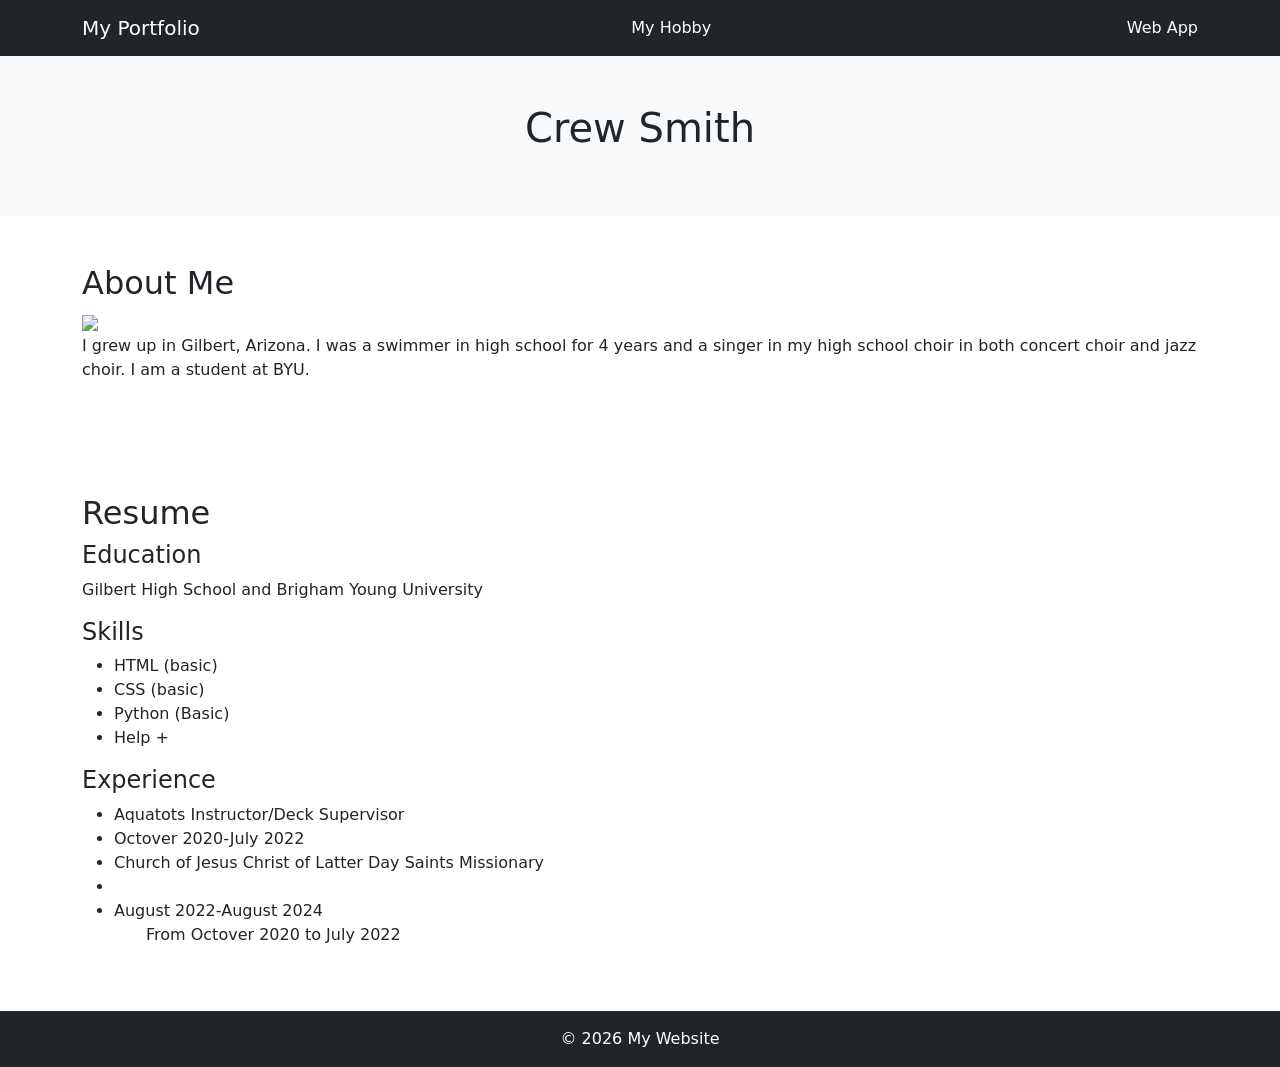
==== index.html @ b80673f0 "Fix HTML structure and add image in About Me section" ====
<!DOCTYPE html>
<html lang="en">
<head>
  <meta charset="UTF-8">
  <title>Crew Smith's Professional Site</title>

  <!-- Bootstrap -->
  <link href="https://cdn.jsdelivr.net/npm/bootstrap@5.3.3/dist/css/bootstrap.min.css" rel="stylesheet">

</head>

<body>

<!-- NAVBAR -->
<nav class="navbar navbar-expand-lg navbar-dark bg-dark">
  <div class="container">
    <a class="navbar-brand" href="#">My Portfolio</a>
    <a class="nav-link text-white" href="scratch.html">My Hobby</a>
    <a class="nav-link text-white" href="app.html">Web App</a>
  </div>
</nav>

<!-- HEADER -->
<header class="bg-light text-center p-5">
  <h1>Crew Smith</h1>
  <p class="lead"></p>
</header>

<!-- ABOUT -->
<section class="container py-5">
  <h2>About Me</h2>
  <img src="https://preview.redd.it/my-two-cosmere-reading-orders-pick-your-poison-v0-wgsjx27tvmte1.jpg?width=1080&crop=smart&auto=webp&s=63837c0c3ec98341e6a679a6f1f653e103aab233" width="300">
</div>
  <p>I grew up in Gilbert, Arizona. I was a swimmer in high school for 4 years and a singer in my high school choir in both concert choir and jazz choir. I am a student at BYU.</p>
</section>

<!-- RESUME SECTION -->
<section class="container py-5">
  <h2>Resume</h2>

  <h4>Education</h4>
  <p>Gilbert High School and Brigham Young University</p>

  <h4>Skills</h4>
  <ul>
    <li>HTML (basic) </li>
    <li>CSS (basic) </li>
    <li>Python (Basic) </li>
    <li> Help +
    </li>
  </ul>

  <h4>Experience</h4>
  <ul>
    <li>Aquatots Instructor/Deck Supervisor</li>
    <li>  Octover 2020-July 2022</li>
    <li>Church of Jesus Christ of Latter Day Saints Missionary<li>
    <li>  August 2022-August 2024</li>
  <ul>

   <p>From Octover 2020 to July 2022</p>
  
</section>

<!-- FOOTER -->
<footer class="bg-dark text-white text-center p-3">
  © 2026 My Website
</footer>

</body>
</html>
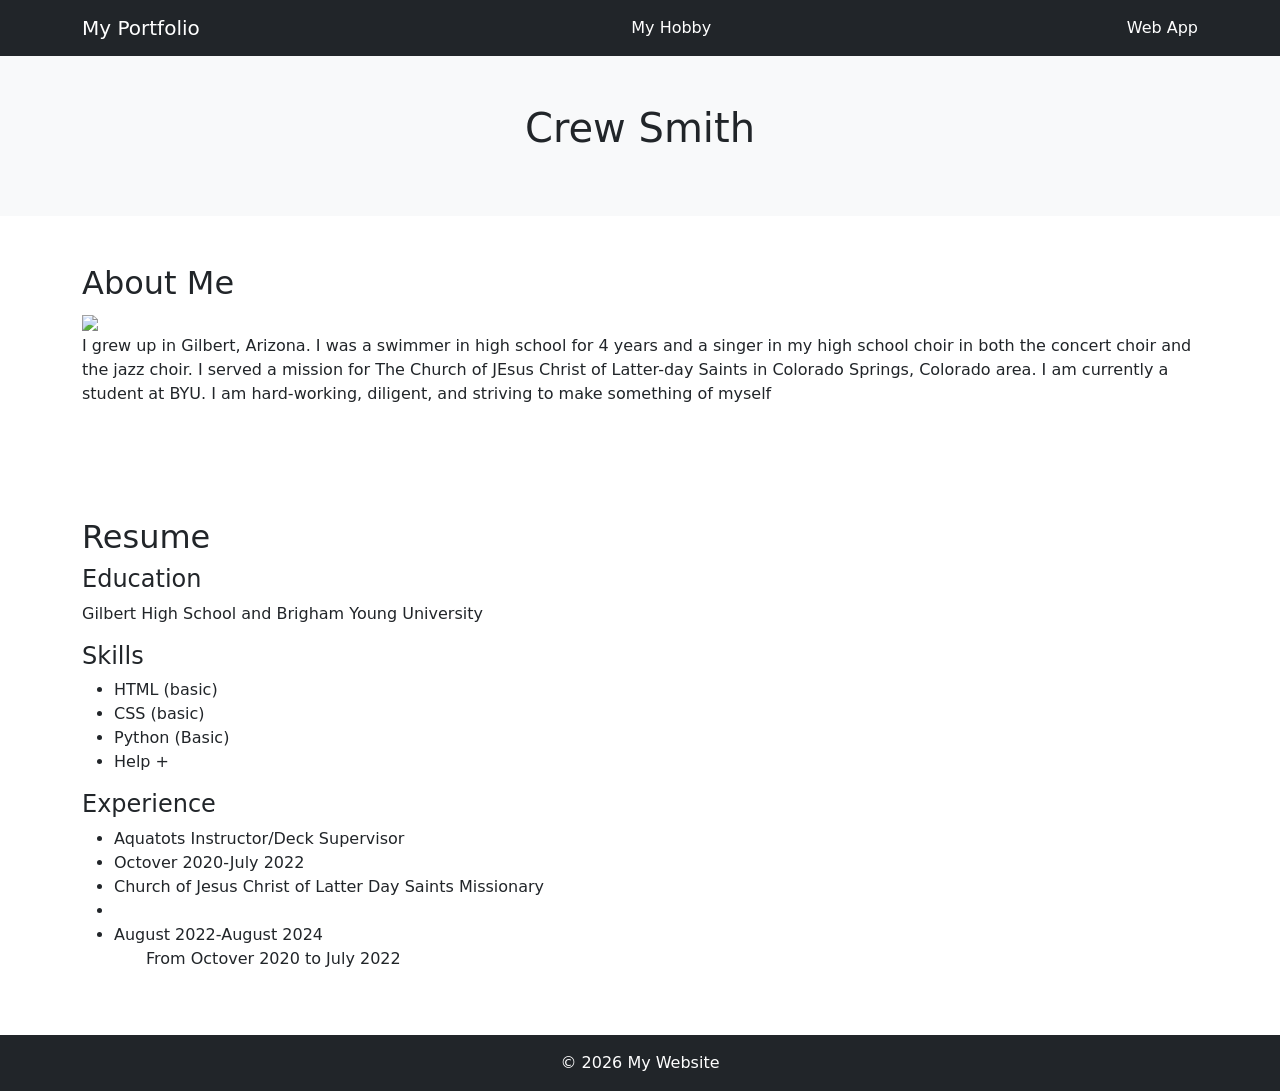
==== commit cc533266: "Revise index.html with updated content and corrections Updated personal information and fixed typos " ====
--- a/index.html
+++ b/index.html
@@ -31,7 +31,9 @@
   <h2>About Me</h2>
   <img src="https://preview.redd.it/my-two-cosmere-reading-orders-pick-your-poison-v0-wgsjx27tvmte1.jpg?width=1080&crop=smart&auto=webp&s=63837c0c3ec98341e6a679a6f1f653e103aab233" width="300">
 </div>
-  <p>I grew up in Gilbert, Arizona. I was a swimmer in high school for 4 years and a singer in my high school choir in both concert choir and jazz choir. I am a student at BYU.</p>
+  <p>I grew up in Gilbert, Arizona. I was a swimmer in high school for 4 years and a singer in my high school choir in both the 
+    concert choir and the jazz choir. I served a mission for The Church of JEsus Christ of Latter-day Saints in Colorado Springs, 
+    Colorado area. I am currently a student at BYU. I am hard-working, diligent, and striving to make something of myself</p>
 </section>
 
 <!-- RESUME SECTION -->
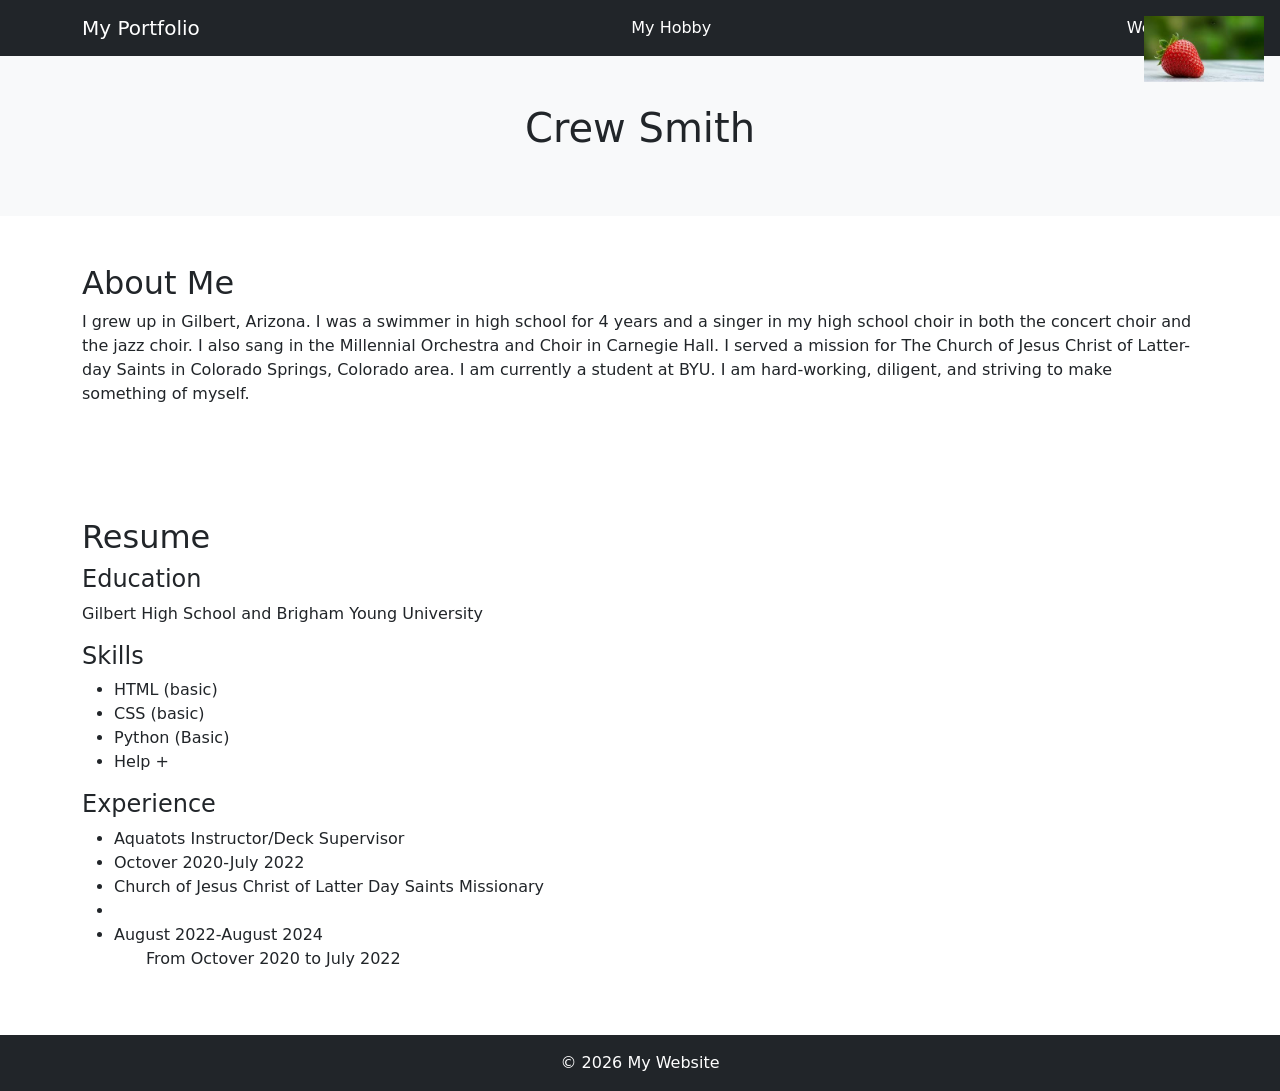
==== commit e8623c3c: "Update index.html" ====
--- a/index.html
+++ b/index.html
@@ -29,11 +29,10 @@
 <!-- ABOUT -->
 <section class="container py-5">
   <h2>About Me</h2>
-  <img src="https://preview.redd.it/my-two-cosmere-reading-orders-pick-your-poison-v0-wgsjx27tvmte1.jpg?width=1080&crop=smart&auto=webp&s=63837c0c3ec98341e6a679a6f1f653e103aab233" width="300">
-</div>
+<img src="[data-uri]" class="position-fixed top-0 end-0 m-3" width="120">
   <p>I grew up in Gilbert, Arizona. I was a swimmer in high school for 4 years and a singer in my high school choir in both the 
-    concert choir and the jazz choir. I served a mission for The Church of JEsus Christ of Latter-day Saints in Colorado Springs, 
-    Colorado area. I am currently a student at BYU. I am hard-working, diligent, and striving to make something of myself</p>
+    concert choir and the jazz choir. I also sang in the Millennial Orchestra and Choir in Carnegie Hall. I served a mission for The Church of Jesus Christ of Latter-day Saints in Colorado Springs, 
+    Colorado area. I am currently a student at BYU. I am hard-working, diligent, and striving to make something of myself.</p>
 </section>
 
 <!-- RESUME SECTION -->
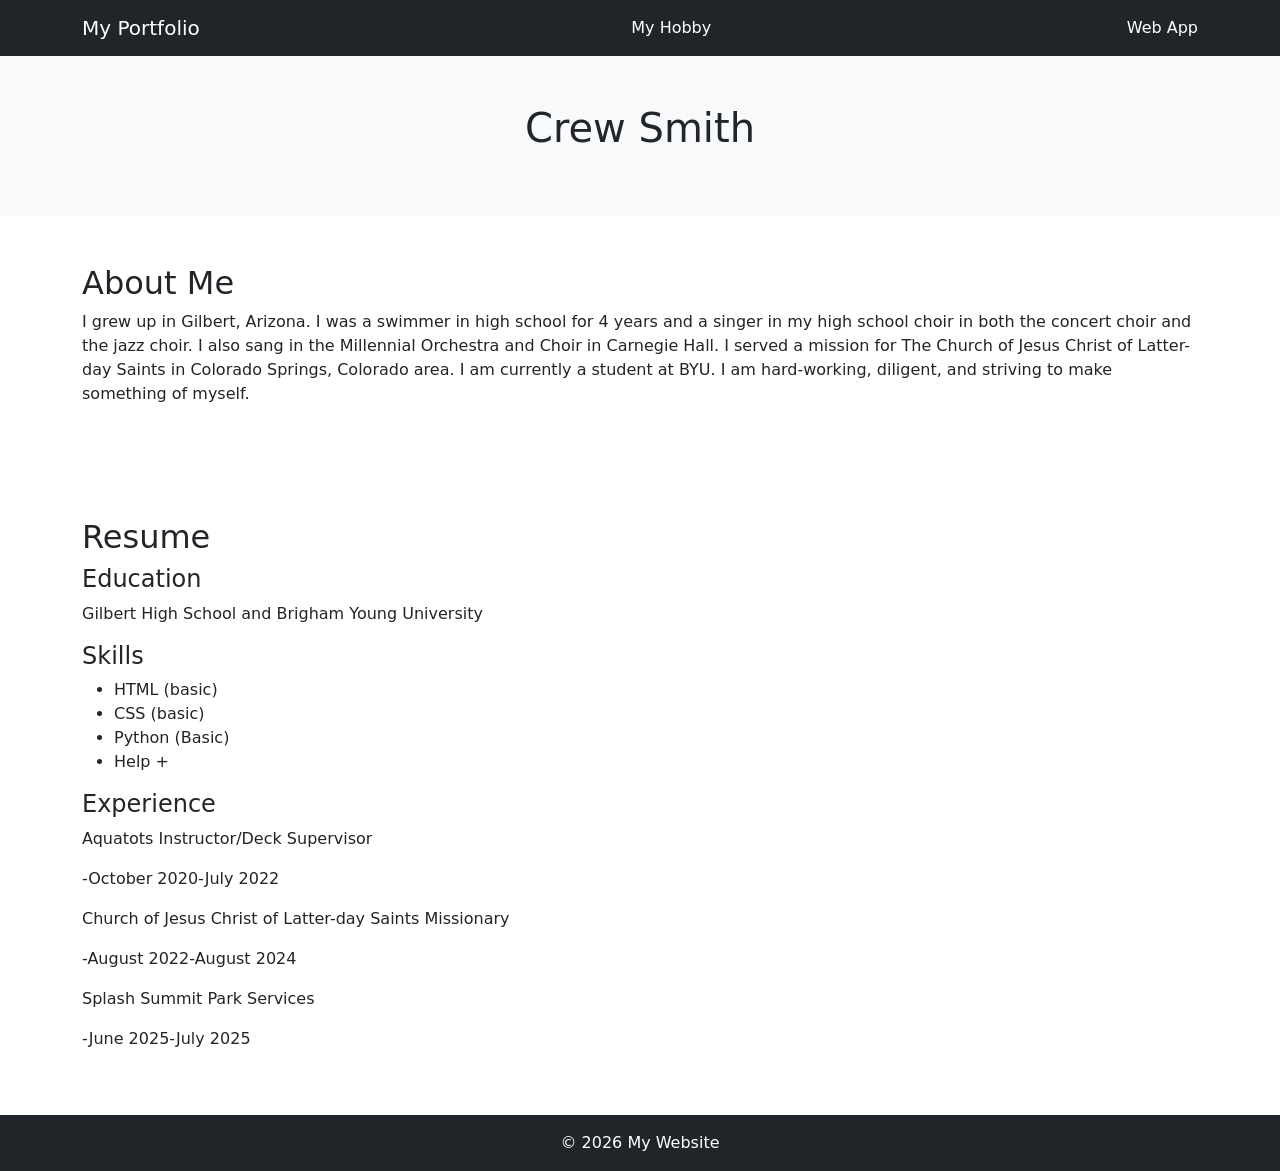
==== commit ab4211bd: "Fix HTML formatting and structure" ====
--- a/index.html
+++ b/index.html
@@ -29,7 +29,6 @@
 <!-- ABOUT -->
 <section class="container py-5">
   <h2>About Me</h2>
-<img src="[data-uri]" class="position-fixed top-0 end-0 m-3" width="120">
   <p>I grew up in Gilbert, Arizona. I was a swimmer in high school for 4 years and a singer in my high school choir in both the 
     concert choir and the jazz choir. I also sang in the Millennial Orchestra and Choir in Carnegie Hall. I served a mission for The Church of Jesus Christ of Latter-day Saints in Colorado Springs, 
     Colorado area. I am currently a student at BYU. I am hard-working, diligent, and striving to make something of myself.</p>
@@ -47,19 +46,17 @@
     <li>HTML (basic) </li>
     <li>CSS (basic) </li>
     <li>Python (Basic) </li>
-    <li> Help +
-    </li>
+    <li> Help + </li>
   </ul>
 
   <h4>Experience</h4>
-  <ul>
-    <li>Aquatots Instructor/Deck Supervisor</li>
-    <li>  Octover 2020-July 2022</li>
-    <li>Church of Jesus Christ of Latter Day Saints Missionary<li>
-    <li>  August 2022-August 2024</li>
-  <ul>
-
-   <p>From Octover 2020 to July 2022</p>
+  
+  <p>Aquatots Instructor/Deck Supervisor</p>
+  <p>-October 2020-July 2022</p>
+  <p>Church of Jesus Christ of Latter-day Saints Missionary<p>
+  <p>-August 2022-August 2024</p>
+  <p>Splash Summit Park Services<p>
+  <p>-June 2025-July 2025</p>
   
 </section>
 
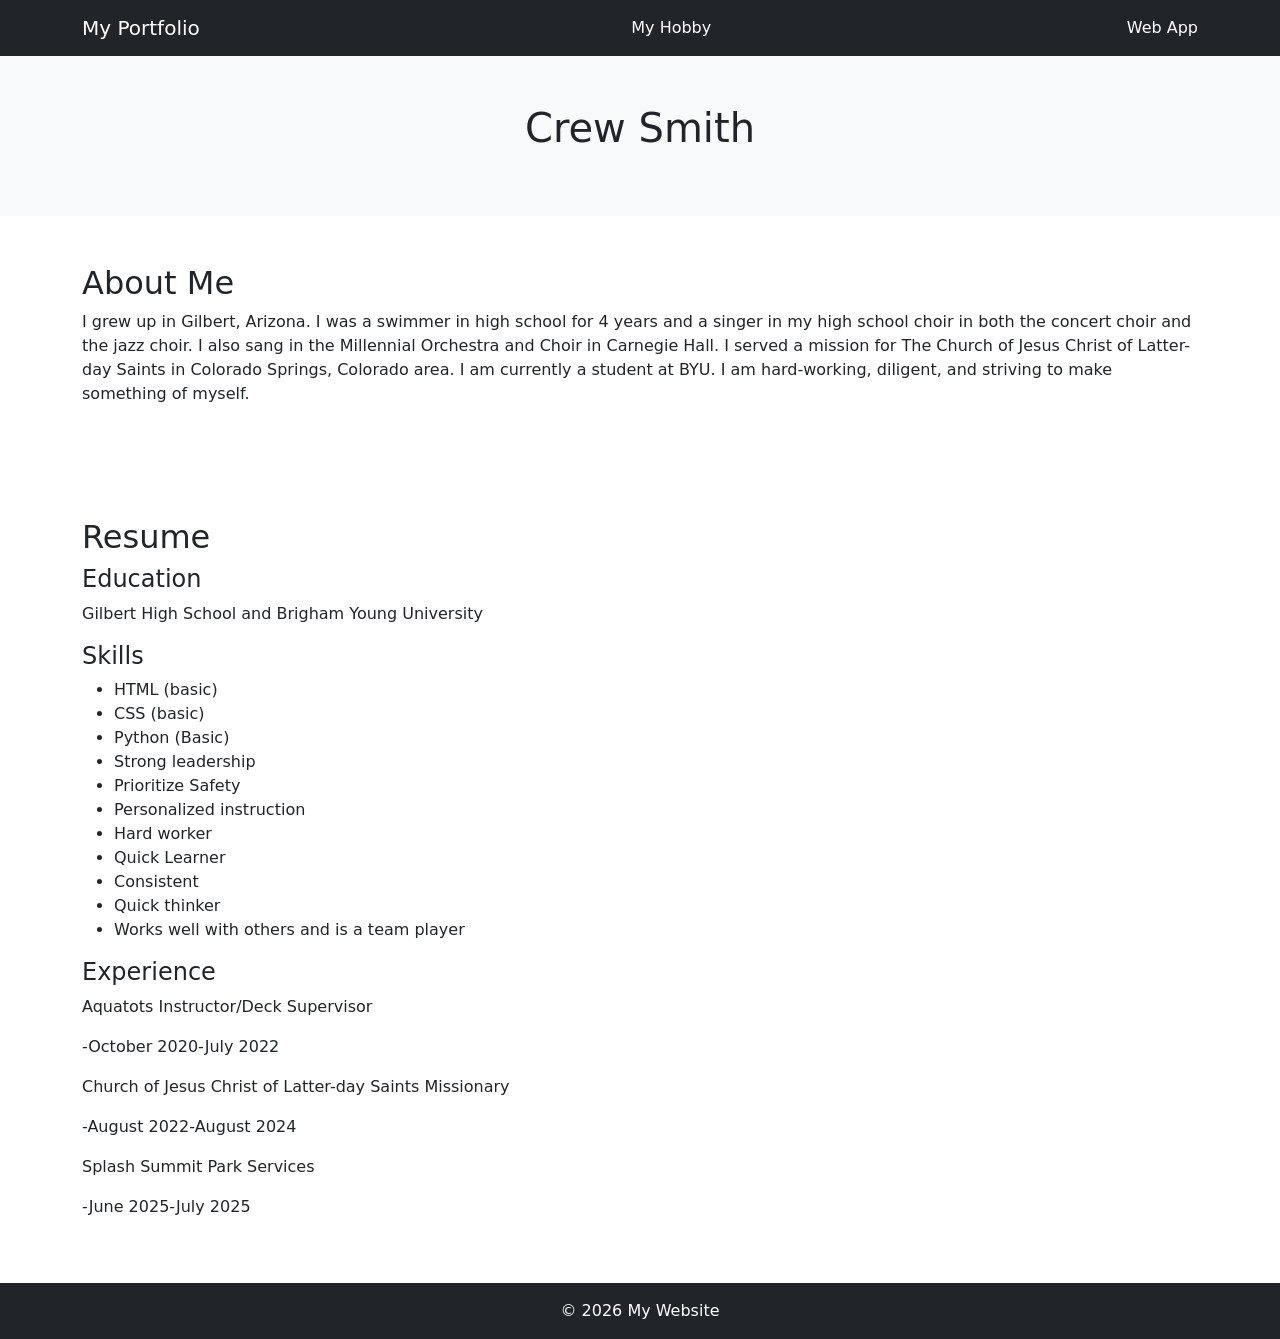
==== commit 938d874c: "Update index.html" ====
--- a/index.html
+++ b/index.html
@@ -46,11 +46,17 @@
     <li>HTML (basic) </li>
     <li>CSS (basic) </li>
     <li>Python (Basic) </li>
-    <li> Help + </li>
+    <li> Strong leadership
+    <li>Prioritize Safety </li>
+    <li>Personalized instruction </li>
+    <li>Hard worker </li>
+    <li>Quick Learner </li>
+    <li>Consistent </li>
+    <li>Quick thinker </li>
+    <li>Works well with others and is a team player </li>
   </ul>
 
   <h4>Experience</h4>
-  
   <p>Aquatots Instructor/Deck Supervisor</p>
   <p>-October 2020-July 2022</p>
   <p>Church of Jesus Christ of Latter-day Saints Missionary<p>
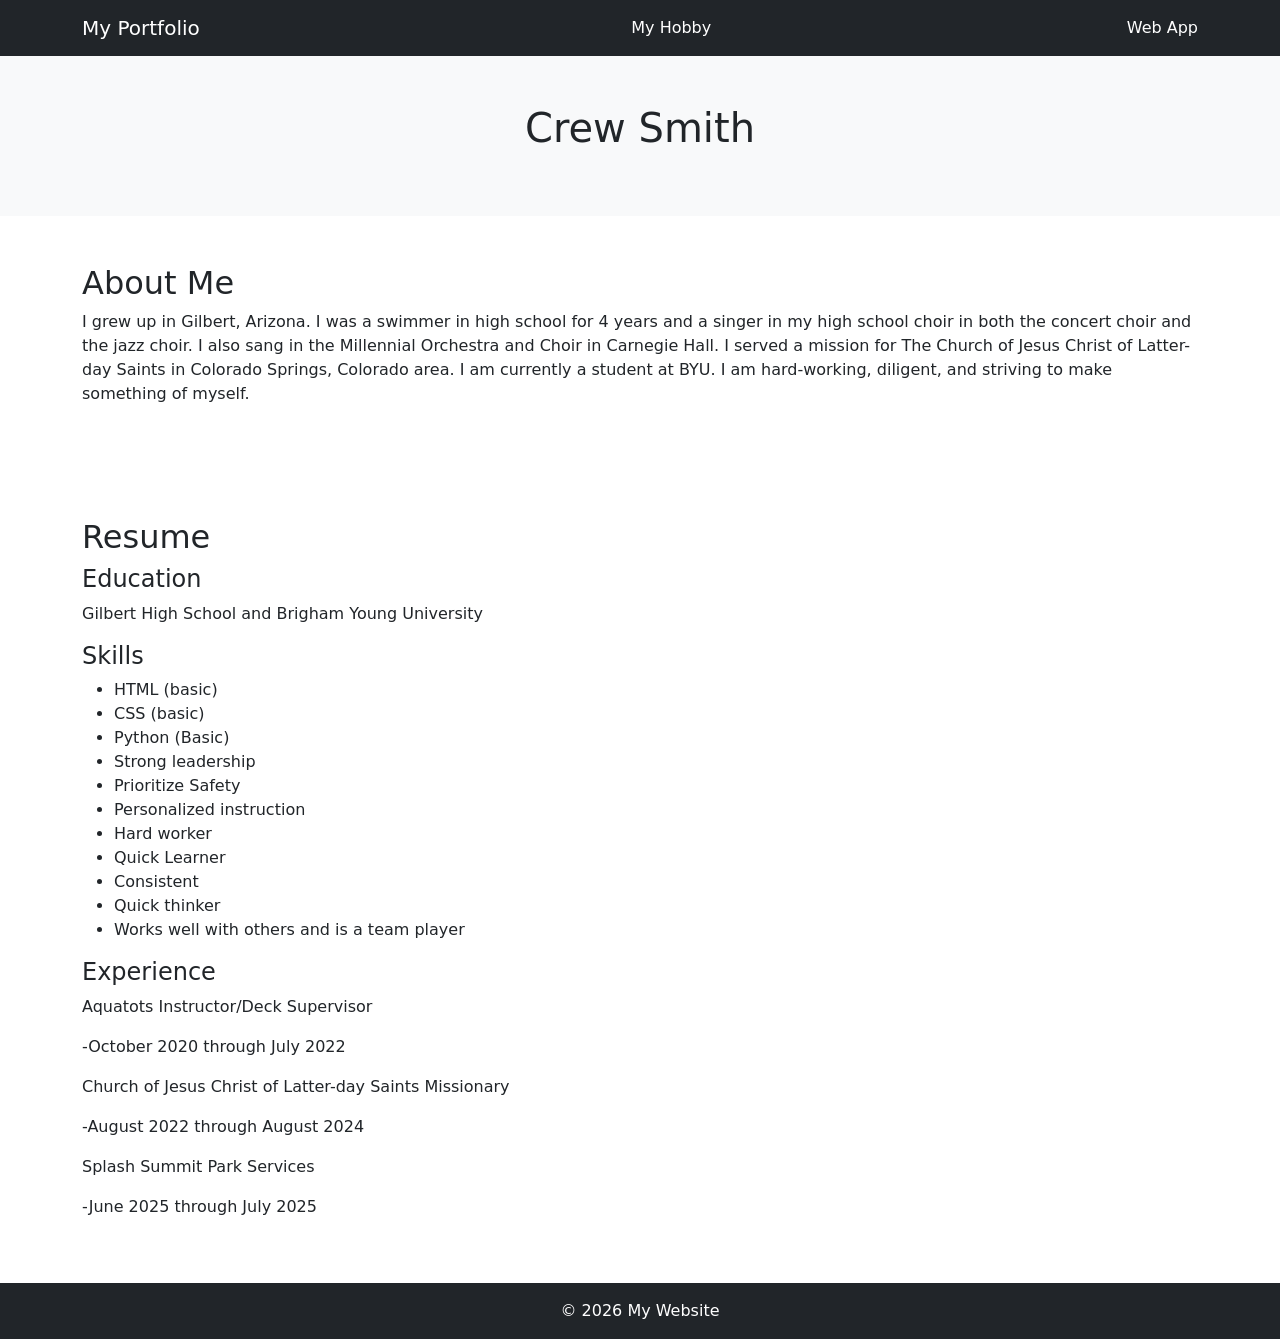
==== commit c227cfbf: "Update index.html" ====
--- a/index.html
+++ b/index.html
@@ -46,7 +46,7 @@
     <li>HTML (basic) </li>
     <li>CSS (basic) </li>
     <li>Python (Basic) </li>
-    <li> Strong leadership
+    <li>Strong leadership
     <li>Prioritize Safety </li>
     <li>Personalized instruction </li>
     <li>Hard worker </li>
@@ -58,11 +58,11 @@
 
   <h4>Experience</h4>
   <p>Aquatots Instructor/Deck Supervisor</p>
-  <p>-October 2020-July 2022</p>
+  <p>-October 2020 through July 2022</p>
   <p>Church of Jesus Christ of Latter-day Saints Missionary<p>
-  <p>-August 2022-August 2024</p>
+  <p>-August 2022 through August 2024</p>
   <p>Splash Summit Park Services<p>
-  <p>-June 2025-July 2025</p>
+  <p>-June 2025 through July 2025</p>
   
 </section>
 
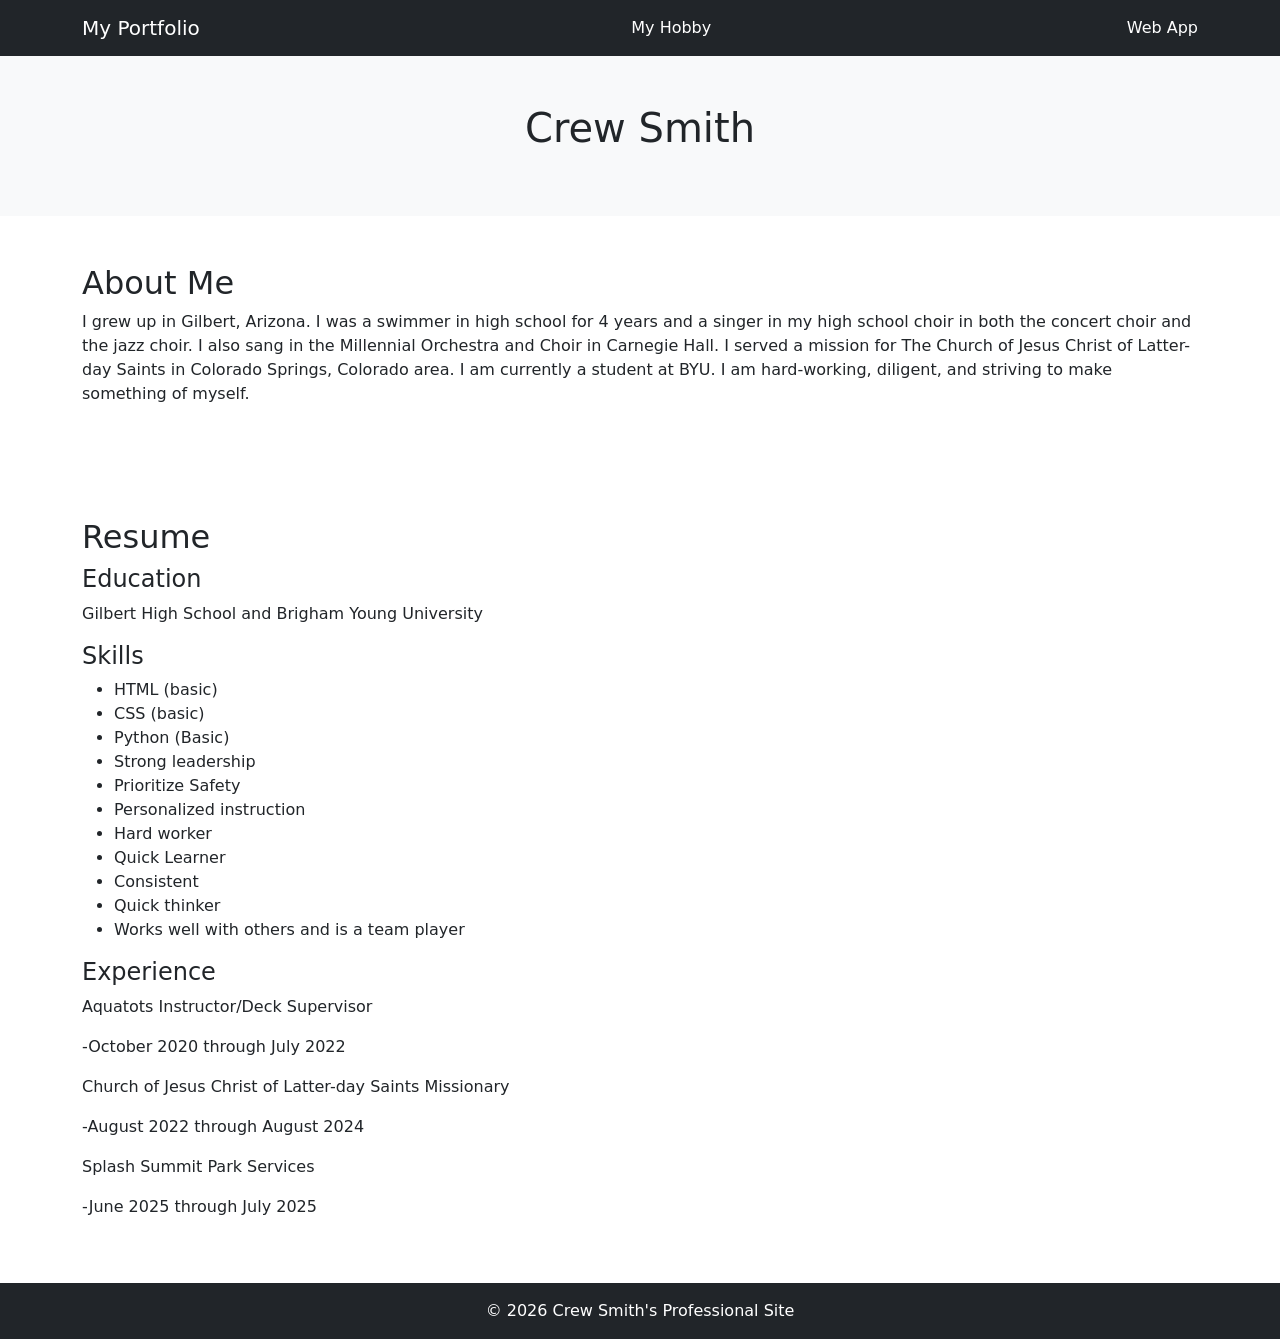
==== commit 1a550aa5: "Update index.html" ====
--- a/index.html
+++ b/index.html
@@ -68,7 +68,7 @@
 
 <!-- FOOTER -->
 <footer class="bg-dark text-white text-center p-3">
-  © 2026 My Website
+  © 2026 Crew Smith's Professional Site
 </footer>
 
 </body>
